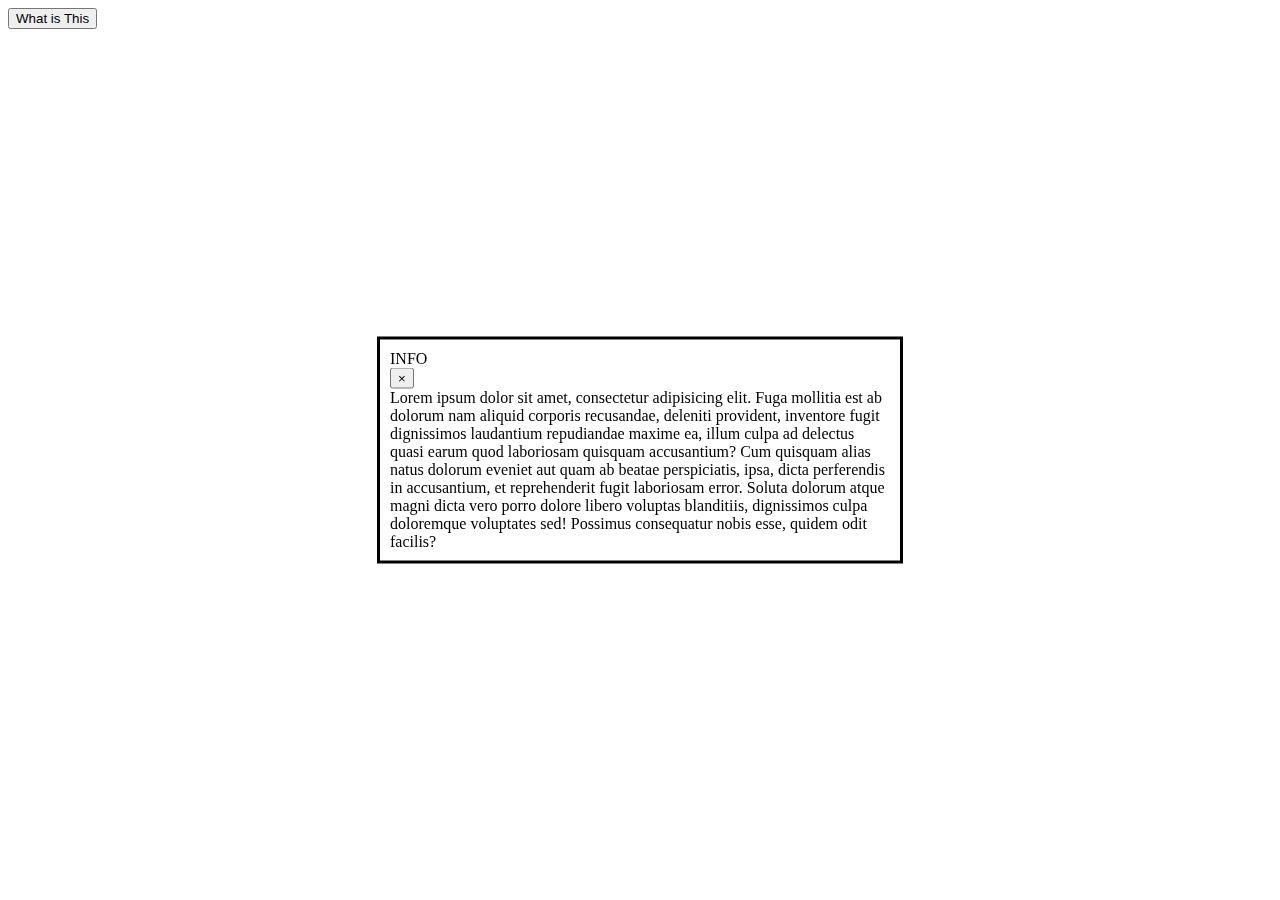
==== TaskV.HTML @ 74699224 "UPdated Css" ====
<!DOCTYPE html>
<html lang="en">
<head>
    <meta charset="UTF-8">
    <meta http-equiv="X-UA-Compatible" content="IE=edge">
    <meta name="viewport" content="width=device-width, initial-scale=1.0">
    <link rel="stylesheet" href="TaskV.css">
    <title>Task</title>
</head>
<body>
    <button class="Info button" id="Info_Button">
        What is This
    </button>
    <div class="Info Popup" id = "info_Popup">
        <div id="Header" id = "Info_Popup_Header">
            <div class="Text", id = "Info_Popup_Header_Text" > INFO</div>
            <button class="Quit", id = "Info_Popup_Header_Quit" >&times;</button>
        </div>
        <div class="Content" id = "Info_Popup_Contnet">
            Lorem ipsum dolor sit amet, consectetur adipisicing elit. Fuga mollitia est ab dolorum nam aliquid corporis recusandae, deleniti provident, inventore fugit dignissimos laudantium repudiandae maxime ea, illum culpa ad delectus quasi earum quod laboriosam quisquam accusantium? Cum quisquam alias natus dolorum eveniet aut quam ab beatae perspiciatis, ipsa, dicta perferendis in accusantium, et reprehenderit fugit laboriosam error. Soluta dolorum atque magni dicta vero porro dolore libero voluptas blanditiis, dignissimos culpa doloremque voluptates sed! Possimus consequatur nobis esse, quidem odit facilis?
        </div>
        
        
    </div>

</body>
</html>
---- TaskV.css ----
.Popup{
    position:fixed;
    top : 50%;
    left: 50%;
    transform: translate(-50%,-50%);
    border:3px solid black;
    padding: 10px;
    width: 500px;
}
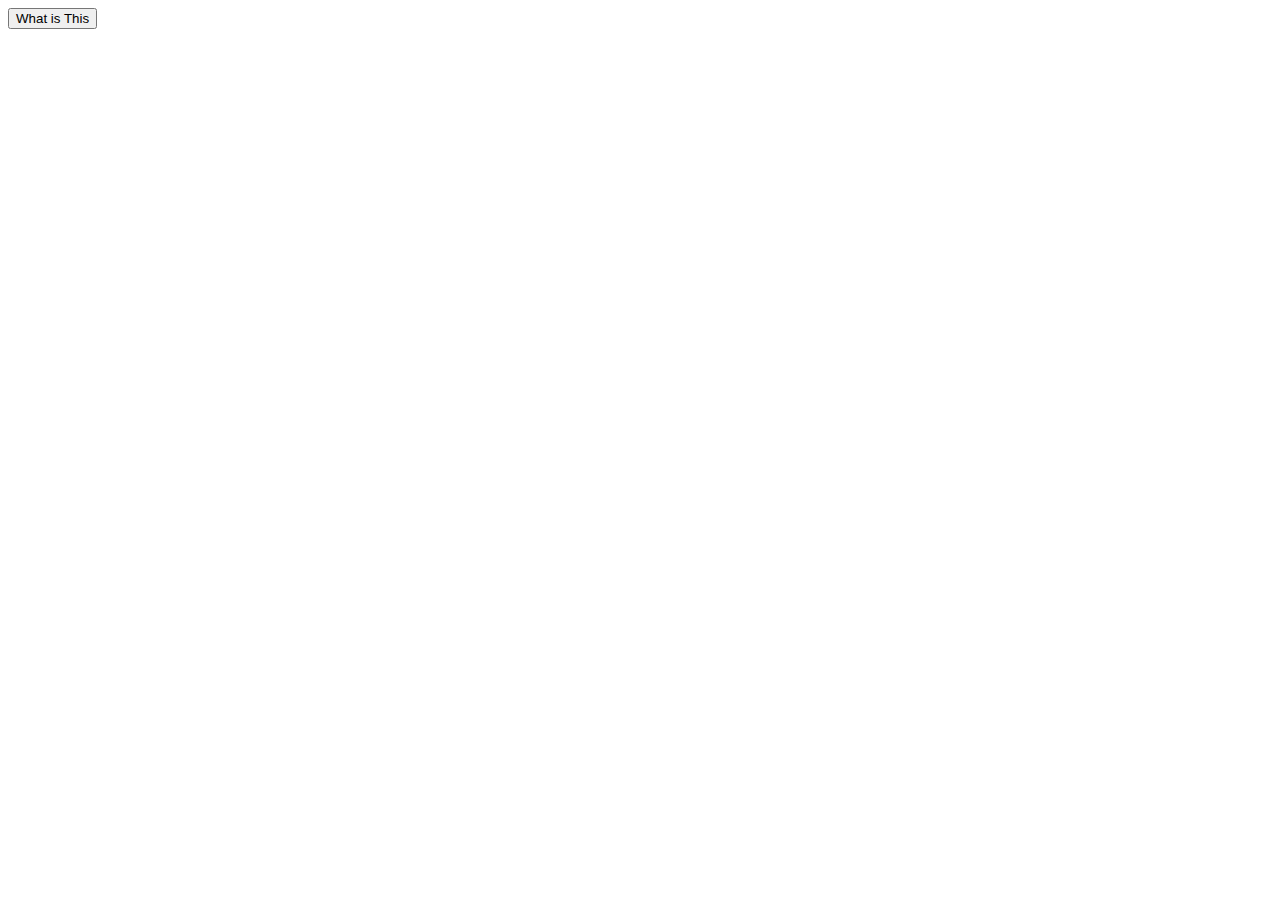
==== commit 867d07b5: "added an overlay" ====
--- a/TaskV.HTML
+++ b/TaskV.HTML
@@ -8,13 +8,13 @@
     <title>Task</title>
 </head>
 <body>
-    <button class="Info button" id="Info_Button">
+    <button class="Infobutton" id="Info_Button">
         What is This
     </button>
-    <div class="Info Popup" id = "info_Popup">
+    <div class="Info " id = "info_Popup">
         <div id="Header" id = "Info_Popup_Header">
             <div class="Text", id = "Info_Popup_Header_Text" > INFO</div>
-            <button class="Quit", id = "Info_Popup_Header_Quit" >&times;</button>
+            <button class="Quit", id = "Info_Popup_Header_Close" >&times;</button>
         </div>
         <div class="Content" id = "Info_Popup_Contnet">
             Lorem ipsum dolor sit amet, consectetur adipisicing elit. Fuga mollitia est ab dolorum nam aliquid corporis recusandae, deleniti provident, inventore fugit dignissimos laudantium repudiandae maxime ea, illum culpa ad delectus quasi earum quod laboriosam quisquam accusantium? Cum quisquam alias natus dolorum eveniet aut quam ab beatae perspiciatis, ipsa, dicta perferendis in accusantium, et reprehenderit fugit laboriosam error. Soluta dolorum atque magni dicta vero porro dolore libero voluptas blanditiis, dignissimos culpa doloremque voluptates sed! Possimus consequatur nobis esse, quidem odit facilis?
--- a/TaskV.css
+++ b/TaskV.css
@@ -1,9 +1,28 @@
-.Popup{
+.Info{
     position:fixed;
     top : 50%;
     left: 50%;
-    transform: translate(-50%,-50%);
+    transform: translate(-50%,-50%) scale(0);
     border:3px solid black;
+    background-color: white;
     padding: 10px;
     width: 500px;
+}
+
+.Info.active {
+transform: translate(-50%,-50%) scale(1);;
+}
+#overlay {
+    position: fixed;
+    opacity: 0;
+    top: 0;
+    left: 0;
+    right: 0;
+    bottom: 0;
+    background-color: rgba(0,0,0,0.5);
+    pointer-events: none;
+}
+#overlay.active{
+    opacity: 1;
+    pointer-events: all;
 }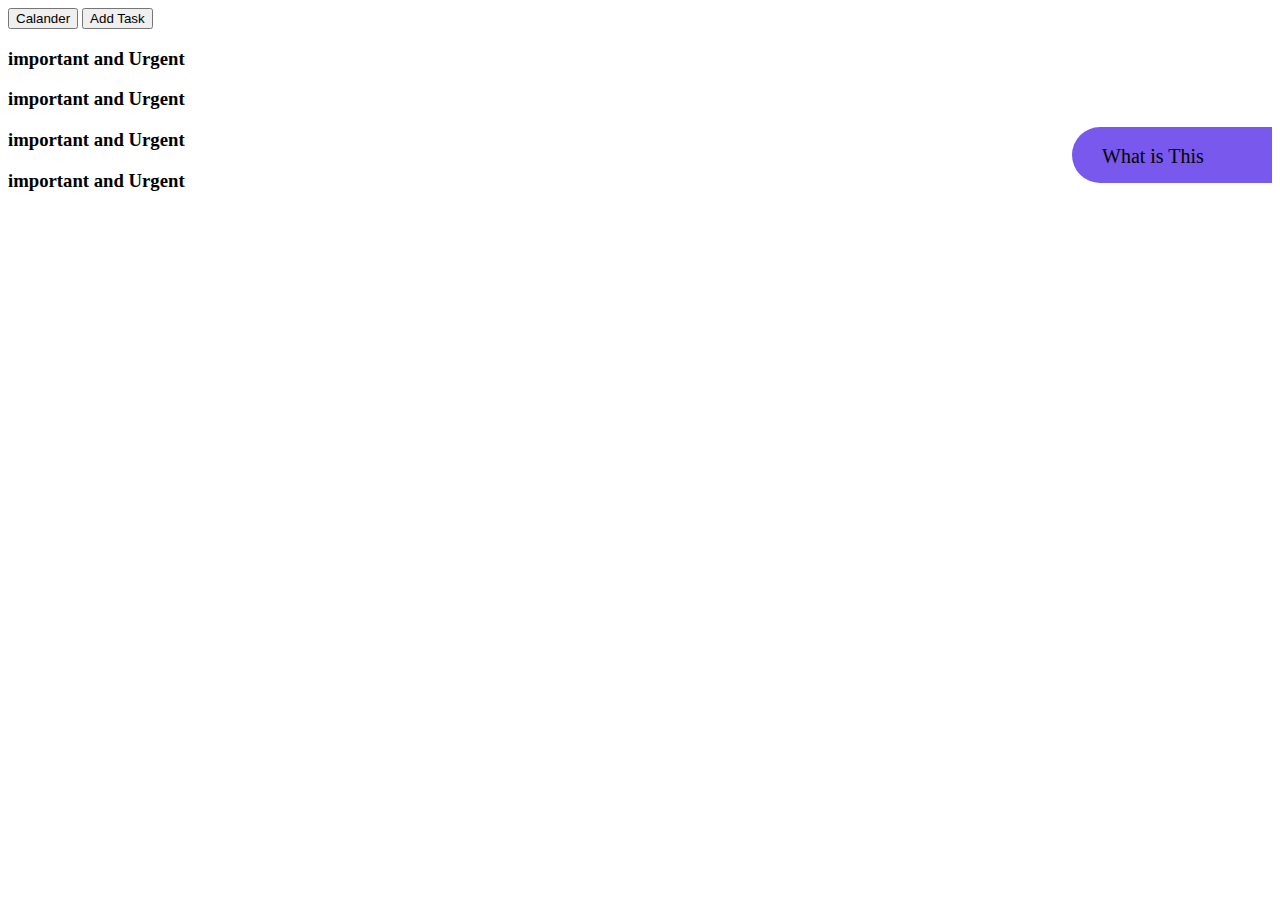
==== commit 96b60a58: "Update TaskV.HTML" ====
--- a/TaskV.HTML
+++ b/TaskV.HTML
@@ -1,27 +1,96 @@
 <!DOCTYPE html>
 <html lang="en">
+
 <head>
     <meta charset="UTF-8">
     <meta http-equiv="X-UA-Compatible" content="IE=edge">
     <meta name="viewport" content="width=device-width, initial-scale=1.0">
     <link rel="stylesheet" href="TaskV.css">
+    <script defer src="TaskV.js"></script>
     <title>Task</title>
 </head>
+
 <body>
-    <button class="Infobutton" id="Info_Button">
-        What is This
-    </button>
-    <div class="Info " id = "info_Popup">
-        <div id="Header" id = "Info_Popup_Header">
-            <div class="Text", id = "Info_Popup_Header_Text" > INFO</div>
-            <button class="Quit", id = "Info_Popup_Header_Close" >&times;</button>
+    <!-- Navigtation Buttons  -->
+    <button onclick="openInfoPopup()" class="Infobutton" id="Info_Button">What is This</button>
+    <button class="CalanderButton" id="Calender_Button">Calander</button>
+    <button onclick="openAddTaskPopup()" class="AddTaskButton" id="Add_Task_Button">Add Task</button>
+
+    <!-- Info PopUp -->
+    <div class="Info " id="info_Popup">
+        <div id="Header" id="Info_Popup_Header">
+            <div class="Text" , id="Info_Popup_Header_Text"> INFO</div>
+            <div id="Info_Popup_Header_Close"><button onclick="closeInfoPopup()" class="Info_Popup_Header_Quit"
+                    ,>&times;</button> </div>
         </div>
-        <div class="Content" id = "Info_Popup_Contnet">
-            Lorem ipsum dolor sit amet, consectetur adipisicing elit. Fuga mollitia est ab dolorum nam aliquid corporis recusandae, deleniti provident, inventore fugit dignissimos laudantium repudiandae maxime ea, illum culpa ad delectus quasi earum quod laboriosam quisquam accusantium? Cum quisquam alias natus dolorum eveniet aut quam ab beatae perspiciatis, ipsa, dicta perferendis in accusantium, et reprehenderit fugit laboriosam error. Soluta dolorum atque magni dicta vero porro dolore libero voluptas blanditiis, dignissimos culpa doloremque voluptates sed! Possimus consequatur nobis esse, quidem odit facilis?
+        <div class="Content" id="Info_Popup_Contnet">
+            Lorem ipsum dolor sit amet, consectetur adipisicing elit. Fuga mollitia est ab dolorum nam aliquid corporis
+            recusandae, deleniti provident, inventore fugit dignissimos laudantium repudiandae maxime ea, illum culpa ad
+            delectus quasi earum quod laboriosam quisquam accusantium? Cum quisquam alias natus dolorum eveniet aut quam
+            ab beatae perspiciatis, ipsa, dicta perferendis in accusantium, et reprehenderit fugit laboriosam error.
+            Soluta dolorum atque magni dicta vero porro dolore libero voluptas blanditiis, dignissimos culpa doloremque
+            voluptates sed! Possimus consequatur nobis esse, quidem odit facilis?
         </div>
-        
-        
     </div>
 
+    <!-- Add Task PopUp -->
+    <div class="AddTask" id="Add_Task_popup">
+        <input type="text" placeholder="Title" name="Title" id="title">
+        <button onclick="closeAddTaskPopup()" type="button">&times;</button> <br>
+        <input type="radio" name="type" id=1> Uregent and important <br>
+        <input type="radio" name="type" id=2> not Urgent but important <br>
+        <input type="radio" name="type" id=3> urgent but not important <br>
+        <input type="radio" name="type" id=4> neither urgent nor important <br>
+        <p>Add start Date and time </p>
+        <input type="date" name="Start Date" id="StartDate">
+        <input type="time" name="Start Date" id="StartTime">
+        <p>add link if any </p>
+        <input type="text" name="Link" id="Link" placeholder="add link if any">
+        <p>Description</p>
+        <textarea name="Description" id="Description" cols="30" rows="10" placeholder="desc..."
+            style="resize: none;"></textarea><br>
+        <button type="button" id="AddToTask">Add to task</button>
+        <button type="button" id="Reset">Reset</button>
+
+    </div>
+
+    </div>
+    <!-- this overlay will be activated on any popup activation -->
+    <div id="overlay"></div>
+
+    <!-- Main Body of page  -->
+    <div class="Tasks" id="TaskViewr">
+        <div id=I_U>
+            <h3>important and Urgent</h3>
+            <!-- This will show all the Tasks -->
+            <ul class="TaksList" id="I_U_L">
+                <!-- tasks will come from local storage -->
+            </ul>
+        </div>
+        <div id=NI_U>
+            <h3>important and Urgent</h3>
+            <!-- This will show all the Tasks -->
+            <ul class="TaksList" id="NI_U_L">
+                <!-- tasks will come from local storage -->
+            </ul>
+        </div>
+        <div id=I_NU>
+            <h3>important and Urgent</h3>
+            <!-- This will show all the Tasks -->
+            <ul class="TaksList" id="I_NU_L">
+                <!-- tasks will come from local storage -->
+            </ul>
+        </div>
+        <div id=NI_NU>
+            <h3>important and Urgent</h3>
+            <!-- This will show all the Tasks -->
+            <ul class="TaksList" id="NI_NU_L">
+                <!-- tasks will come from local storage -->
+            </ul>
+        </div>
+    </div>
+
+
 </body>
-</html>+
+</html>
--- a/TaskV.css
+++ b/TaskV.css
@@ -1,16 +1,85 @@
 .Info{
-    position:fixed;
+    position:absolute;
     top : 50%;
     left: 50%;
     transform: translate(-50%,-50%) scale(0);
-    border:3px solid black;
-    background-color: white;
+
+    background-color: rgb(198, 168, 247);
     padding: 10px;
-    width: 500px;
+    width: 1072px;
+    height: 479px;
+    z-index: 50;
+    border-radius: 30px;
+    transition: 200ms;
+}
+.Info.active {
+transform: translate(-50%,-50%) scale(1);
 }
 
-.Info.active {
-transform: translate(-50%,-50%) scale(1);;
+.AddTask{
+    position:absolute;
+    top : 50%;
+    left: 50%;
+    transform: translate(-50%,-50%) scale(0);
+
+    background-color: rgb(198, 168, 247);
+    padding: 10px;
+    width: 1072px;
+    height: 479px;
+    z-index: 50;
+    border-radius: 30px;
+    transition: 200ms;
+}
+.AddTask.active {
+transform: translate(-50%,-50%) scale(1);
+}
+
+.Text{
+    position: absolute;
+    text-align:justify;
+    width: 174px;
+    height: 75px;
+    left: 45%;
+    top: 26px;
+
+    font-family: Roboto;
+    font-style: normal;
+    font-weight: normal;
+    font-size: 48px;
+    line-height: 56px;
+}
+.Content{
+    position: relative;
+    font-family: Roboto;
+    font-style: normal;
+    font-weight: normal;
+    font-size: 28px;
+    line-height: 56px;
+
+    height: 400px;
+    top: 12%;
+    text-align: justify;
+
+}
+.Infobutton{
+    position: absolute;
+    width: 200px;
+    height: 56px;
+    float: right;
+    top: 119px;
+    border: 0ch;
+
+    background: #7958ee;
+    border-radius: 180px 0px 0px 180px;
+    text-align: left ;
+    position: relative;
+    font-family: Roboto;
+    font-style: normal;
+    font-weight: normal;
+    font-size: 20px;
+    line-height: 56px;
+    padding-left: 30px;
+    text-decoration: white ;
 }
 #overlay {
     position: fixed;
@@ -19,10 +88,44 @@
     left: 0;
     right: 0;
     bottom: 0;
+    transition: 200ms;
     background-color: rgba(0,0,0,0.5);
     pointer-events: none;
+    z-index: 49;
 }
 #overlay.active{
     opacity: 1;
     pointer-events: all;
-}+}
+#Info_Popup_Header_Close{
+    background: transparent;
+    border: 0;
+    font-size: larger;
+    text-align: right;
+    left: 1266px;
+}
+.Info_Popup_Header_Quit{
+    background: transparent;
+    border: 0;
+    font-size: larger;
+    text-align: right;
+}
+
+.taskPreview {
+    transform: scale(0);
+}
+
+.taskPreviewBlock  ul  div :hover .taskPreview{
+    transform: scale(1);
+}
+
+.ShowDetialOfTask  {
+    background-color: aquamarine;
+    display: none;
+
+}
+
+.ShowDetialOfTask.active {
+    display: block;
+}
+
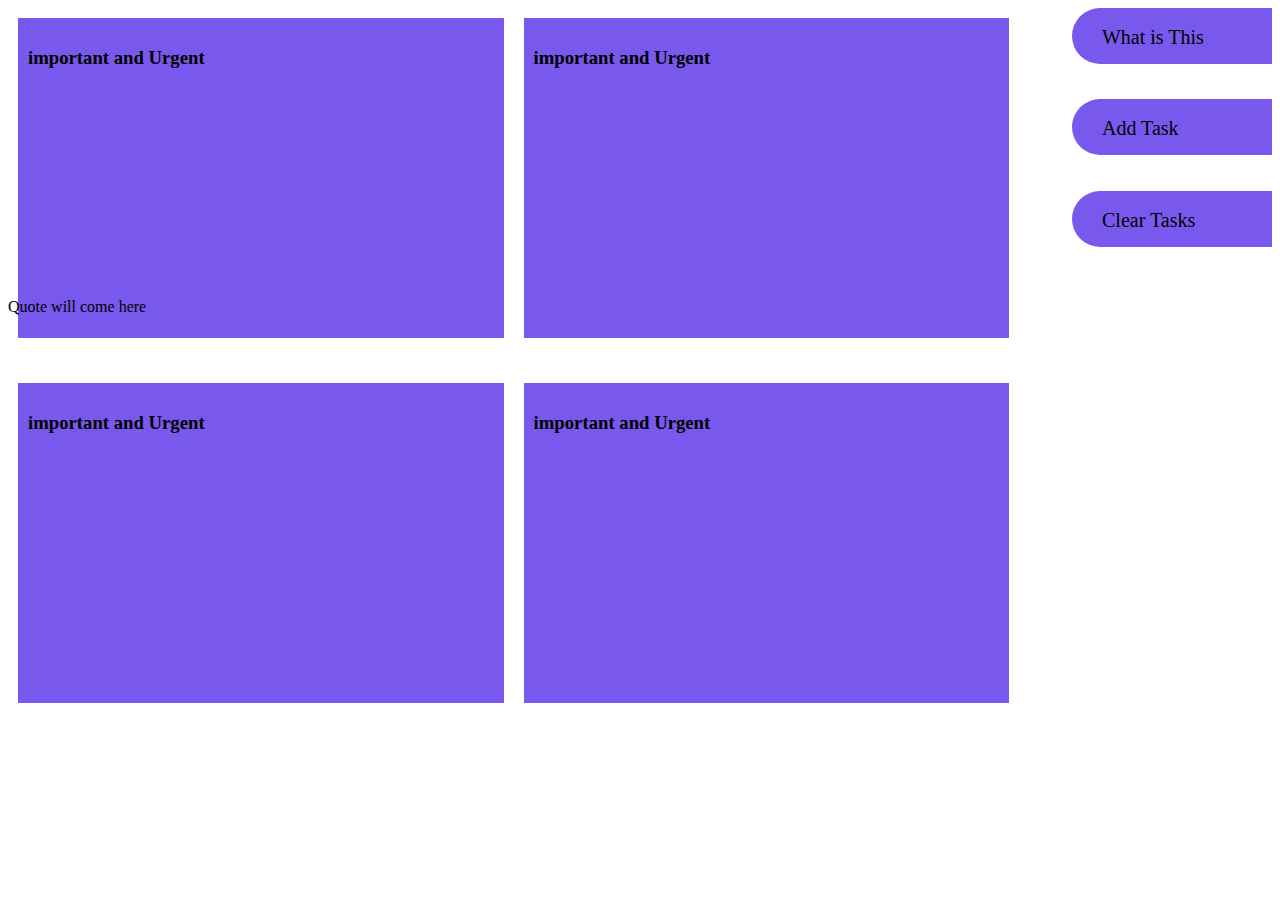
==== commit 7bd170db: "Update TaskV.HTML" ====
--- a/TaskV.HTML
+++ b/TaskV.HTML
@@ -11,48 +11,44 @@
 </head>
 
 <body>
-    <!-- Navigtation Buttons  -->
-    <button onclick="openInfoPopup()" class="Infobutton" id="Info_Button">What is This</button>
-    <button class="CalanderButton" id="Calender_Button">Calander</button>
-    <button onclick="openAddTaskPopup()" class="AddTaskButton" id="Add_Task_Button">Add Task</button>
+
 
     <!-- Info PopUp -->
     <div class="Info " id="info_Popup">
         <div id="Header" id="Info_Popup_Header">
             <div class="Text" , id="Info_Popup_Header_Text"> INFO</div>
-            <div id="Info_Popup_Header_Close"><button onclick="closeInfoPopup()" class="Info_Popup_Header_Quit"
-                    ,>&times;</button> </div>
+            <div id="Info_Popup_Header_Close"><button onclick="closeInfoPopup()" class="Info_Popup_Header_Quit" ,>&times;</button> </div>
         </div>
         <div class="Content" id="Info_Popup_Contnet">
-            Lorem ipsum dolor sit amet, consectetur adipisicing elit. Fuga mollitia est ab dolorum nam aliquid corporis
-            recusandae, deleniti provident, inventore fugit dignissimos laudantium repudiandae maxime ea, illum culpa ad
-            delectus quasi earum quod laboriosam quisquam accusantium? Cum quisquam alias natus dolorum eveniet aut quam
-            ab beatae perspiciatis, ipsa, dicta perferendis in accusantium, et reprehenderit fugit laboriosam error.
-            Soluta dolorum atque magni dicta vero porro dolore libero voluptas blanditiis, dignissimos culpa doloremque
-            voluptates sed! Possimus consequatur nobis esse, quidem odit facilis?
+            Lorem ipsum dolor sit amet, consectetur adipisicing elit. Fuga mollitia est ab dolorum nam aliquid corporis recusandae, deleniti provident, inventore fugit dignissimos laudantium repudiandae maxime ea, illum culpa ad delectus quasi earum quod laboriosam
+            quisquam accusantium? Cum quisquam alias natus dolorum eveniet aut quam ab beatae perspiciatis, ipsa, dicta perferendis in accusantium, et reprehenderit fugit laboriosam error. Soluta dolorum atque magni dicta vero porro dolore libero voluptas
+            blanditiis, dignissimos culpa doloremque voluptates sed! Possimus consequatur nobis esse, quidem odit facilis?
         </div>
     </div>
 
     <!-- Add Task PopUp -->
     <div class="AddTask" id="Add_Task_popup">
-        <input type="text" placeholder="Title" name="Title" id="title">
-        <button onclick="closeAddTaskPopup()" type="button">&times;</button> <br>
-        <input type="radio" name="type" id=1> Uregent and important <br>
-        <input type="radio" name="type" id=2> not Urgent but important <br>
-        <input type="radio" name="type" id=3> urgent but not important <br>
-        <input type="radio" name="type" id=4> neither urgent nor important <br>
-        <p>Add start Date and time </p>
+        <input type="text" placeholder="Add Task" name="Title" id="title">
+        <button onclick="closeAddTaskPopup()" type="button" class="closekro">&times;</button> <br>
+
+        <p>Due Date & Time </p>
+        <hr color="#FF9F45" width="60%" style="margin-left: 15%; height: 0.5px;">
         <input type="date" name="Start Date" id="StartDate">
-        <input type="time" name="Start Date" id="StartTime">
-        <p>add link if any </p>
-        <input type="text" name="Link" id="Link" placeholder="add link if any">
-        <p>Description</p>
-        <textarea name="Description" id="Description" cols="30" rows="10" placeholder="desc..."
-            style="resize: none;"></textarea><br>
+        <input type="time" name="Start Date" id="StartTime"><br>
+        <input type="text" name="Link" id="Link" placeholder="Link"><br>
+        <textarea name="Description" id="Description" cols="30" rows="5" placeholder="desc..." style="resize: none;"></textarea><br>
+        <input type="radio" name="type" class="r_1" id=1><label style=" color: #FF9F45;padding: 7px;font-size: 20px;">
+            Uregent | Important</label> <br>
+        <input type="radio" name="type" class="r_2" id=2><label style=" color: #FF9F45;padding: 7px;font-size: 20px;">
+            Not-Urgent | Important</label> <br>
+        <input type="radio" name="type" class="r_3" id=3> <label style=" color: rgb(255, 159, 69); padding: 7px;font-size: 20px;">Urgent | Not-Important </label><br>
+        <input type="radio" name="type" class="r_4" id=4> <label style=" color: #FF9F45;padding: 7px;font-size: 20px;">Not-Urgent | Not-Important</label> <br>
+
         <button type="button" id="AddToTask">Add to task</button>
         <button type="button" id="Reset">Reset</button>
 
     </div>
+
 
     </div>
     <!-- this overlay will be activated on any popup activation -->
@@ -60,34 +56,48 @@
 
     <!-- Main Body of page  -->
     <div class="Tasks" id="TaskViewr">
-        <div id=I_U>
-            <h3>important and Urgent</h3>
-            <!-- This will show all the Tasks -->
-            <ul class="TaksList" id="I_U_L">
-                <!-- tasks will come from local storage -->
-            </ul>
-        </div>
-        <div id=NI_U>
-            <h3>important and Urgent</h3>
-            <!-- This will show all the Tasks -->
-            <ul class="TaksList" id="NI_U_L">
-                <!-- tasks will come from local storage -->
-            </ul>
-        </div>
-        <div id=I_NU>
-            <h3>important and Urgent</h3>
-            <!-- This will show all the Tasks -->
-            <ul class="TaksList" id="I_NU_L">
-                <!-- tasks will come from local storage -->
-            </ul>
-        </div>
-        <div id=NI_NU>
-            <h3>important and Urgent</h3>
-            <!-- This will show all the Tasks -->
-            <ul class="TaksList" id="NI_NU_L">
-                <!-- tasks will come from local storage -->
-            </ul>
-        </div>
+        <main>
+            <div class="whatisthis">
+                <button onclick="openInfoPopup()" class="Infobutton" id="Info_Button">What is This</button>
+            </div>
+            <div class="calender">
+                <button class="CalanderButton" id="Calender_Button">Clear Tasks</button>
+            </div>
+            <div class="addtask">
+                <button onclick="openAddTaskPopup()" class="AddTaskButton" id="Add_Task_Button">Add Task</button>
+            </div>
+            <div id=I_U>
+                <h3>important and Urgent</h3>
+                <!-- This will show all the Tasks -->
+                <ul class="TaksList" id="I_U_L">
+                    <!-- tasks will come from local storage -->
+                </ul>
+            </div>
+            <div id=NI_U>
+                <h3>important and Urgent</h3>
+                <!-- This will show all the Tasks -->
+                <ul class="TaksList" id="NI_U_L">
+                    <!-- tasks will come from local storage -->
+                </ul>
+            </div>
+            <div id=I_NU>
+                <h3>important and Urgent</h3>
+                <!-- This will show all the Tasks -->
+                <ul class="TaksList" id="I_NU_L">
+                    <!-- tasks will come from local storage -->
+                </ul>
+            </div>
+            <div id=NI_NU>
+                <h3>important and Urgent</h3>
+                <!-- This will show all the Tasks -->
+                <ul class="TaksList" id="NI_NU_L">
+                    <!-- tasks will come from local storage -->
+                </ul>
+            </div>
+            <p id="RandomQuotes">
+                Quote will come here
+            </p>
+        </main>
     </div>
 
 
--- a/TaskV.css
+++ b/TaskV.css
@@ -1,8 +1,8 @@
-.Info{
-    position:absolute;
-    top : 50%;
+.Info {
+    position: absolute;
+    top: 50%;
     left: 50%;
-    transform: translate(-50%,-50%) scale(0);
+    transform: translate(-50%, -50%) scale(0);
 
     background-color: rgb(198, 168, 247);
     padding: 10px;
@@ -12,31 +12,19 @@
     border-radius: 30px;
     transition: 200ms;
 }
+
 .Info.active {
-transform: translate(-50%,-50%) scale(1);
-}
-
-.AddTask{
-    position:absolute;
-    top : 50%;
-    left: 50%;
-    transform: translate(-50%,-50%) scale(0);
-
-    background-color: rgb(198, 168, 247);
-    padding: 10px;
-    width: 1072px;
-    height: 479px;
-    z-index: 50;
-    border-radius: 30px;
-    transition: 200ms;
-}
+    transform: translate(-50%, -50%) scale(1);
+}
+
+
 .AddTask.active {
-transform: translate(-50%,-50%) scale(1);
-}
-
-.Text{
+    transform: translate(-50%, -50%) scale(1);
+}
+
+.Text {
     position: absolute;
-    text-align:justify;
+    text-align: justify;
     width: 174px;
     height: 75px;
     left: 45%;
@@ -48,7 +36,8 @@
     font-size: 48px;
     line-height: 56px;
 }
-.Content{
+
+.Content {
     position: relative;
     font-family: Roboto;
     font-style: normal;
@@ -61,26 +50,7 @@
     text-align: justify;
 
 }
-.Infobutton{
-    position: absolute;
-    width: 200px;
-    height: 56px;
-    float: right;
-    top: 119px;
-    border: 0ch;
-
-    background: #7958ee;
-    border-radius: 180px 0px 0px 180px;
-    text-align: left ;
-    position: relative;
-    font-family: Roboto;
-    font-style: normal;
-    font-weight: normal;
-    font-size: 20px;
-    line-height: 56px;
-    padding-left: 30px;
-    text-decoration: white ;
-}
+
 #overlay {
     position: fixed;
     opacity: 0;
@@ -89,22 +59,25 @@
     right: 0;
     bottom: 0;
     transition: 200ms;
-    background-color: rgba(0,0,0,0.5);
+    background-color: rgba(0, 0, 0, 0.5);
     pointer-events: none;
     z-index: 49;
 }
-#overlay.active{
+
+#overlay.active {
     opacity: 1;
     pointer-events: all;
 }
-#Info_Popup_Header_Close{
+
+#Info_Popup_Header_Close {
     background: transparent;
     border: 0;
     font-size: larger;
     text-align: right;
     left: 1266px;
 }
-.Info_Popup_Header_Quit{
+
+.Info_Popup_Header_Quit {
     background: transparent;
     border: 0;
     font-size: larger;
@@ -115,11 +88,11 @@
     transform: scale(0);
 }
 
-.taskPreviewBlock  ul  div :hover .taskPreview{
+.taskPreviewBlock ul div :hover .taskPreview {
     transform: scale(1);
 }
 
-.ShowDetialOfTask  {
+.ShowDetialOfTask {
     background-color: aquamarine;
     display: none;
 
@@ -129,3 +102,286 @@
     display: block;
 }
 
+/*new*/
+.AddTaskButton {
+
+    width: 200px;
+    height: 56px;
+    float: right;
+    top: 119px;
+    border: 0ch;
+
+    background: #7958ee;
+    border-radius: 180px 0px 0px 180px;
+    text-align: left;
+
+    font-family: Roboto;
+    font-style: normal;
+    font-weight: normal;
+    font-size: 20px;
+    line-height: 56px;
+    padding-left: 30px;
+
+}
+
+.CalanderButton {
+    /*position: absolute;*/
+    width: 200px;
+    height: 56px;
+    float: right;
+    top: 170px;
+    border: 0ch;
+
+    background: #7958ee;
+    border-radius: 180px 0px 0px 180px;
+    text-align: left;
+    /*position: relative;*/
+    font-family: Roboto;
+    font-style: normal;
+    font-weight: normal;
+    font-size: 20px;
+    line-height: 56px;
+    padding-left: 30px;
+
+}
+
+
+
+
+.Infobutton {
+    /*position: absolute;*/
+    width: 200px;
+    height: 56px;
+    float: right;
+    top: 119px;
+    border: 0ch;
+
+    background: #7958ee;
+    border-radius: 180px 0px 0px 180px;
+    text-align: left;
+    /*position: relative;*/
+    font-family: Roboto;
+    font-style: normal;
+    font-weight: normal;
+    font-size: 20px;
+    line-height: 56px;
+    padding-left: 30px;
+}
+
+main {
+    width: 100%;
+    height: 100%;
+    margin: 0%;
+    display: grid;
+    grid-template-rows: 12.5% 12.5% 12.5% 12.5% 50%;
+    grid-template-columns: 40% 40% 20%;
+
+
+}
+
+#I_U {
+    grid-row: 1/4;
+    height: 300px;
+    background-color: #7958ee;
+    padding: 10px;
+    border: 10px solid white;
+}
+
+#I_NU {
+    grid-column: 2;
+    grid-row: 1/4;
+    height: 300px;
+    background-color: #7958ee;
+    padding: 10px;
+    border: 10px solid white;
+
+}
+
+#NI_U {
+    grid-column: 2;
+    grid-row: 5;
+    height: 300px;
+    background-color: #7958ee;
+    padding: 10px;
+    border: 10px solid white;
+}
+
+#NI_NU {
+    grid-column: 1;
+    grid-row: 5;
+    height: 300px;
+    background-color: #7958ee;
+    padding: 10px;
+    border: 10px solid white;
+}
+
+.whatisthis {
+    grid-column: 3;
+    grid-row: 1;
+}
+
+.addtask {
+    grid-column: 3;
+    grid-row: 2;
+}
+
+.calendar {
+    grid-column: 3;
+    grid-row: 3;
+}
+
+.AddTask {
+    position: absolute;
+    top: 50%;
+    left: 50%;
+    transform: translate(-50%, -50%) scale(0);
+
+    background-color: rgb(255, 255, 255);
+    padding: 10px;
+    width: 1072px;
+    height: 479px;
+    z-index: 50;
+    border-radius: 30px;
+    transition: 200ms;
+    border: solid 3px #FF9F45;
+}
+
+#title {
+    font-size: 32px;
+    border: 0px;
+    border-bottom: solid 2px #FF9F45;
+    background-color: transparent;
+    font-family: Roboto;
+    font-style: normal;
+    font-weight: normal;
+    line-height: 55px;
+    text-align: left;
+    margin-left: 15%;
+    margin-right: 15%;
+    color: #FF9F45;
+    width: 60%
+}
+
+::placeholder {
+    color: #FF9F45;
+}
+
+.r_1,
+.r_2,
+.r_3,
+.r_4 {
+    margin-left: 15%;
+    color: #FF9F45;
+    font-size: 13px;
+    padding: 20px;
+
+}
+
+input[type='radio']:after {
+    width: 15px;
+    height: 15px;
+    border-radius: 15px;
+    top: -2px;
+    left: -1px;
+    position: relative;
+    background-color: #d1d3d1;
+    content: '';
+    display: inline-block;
+    visibility: visible;
+    border: 2px solid white;
+}
+
+input[type='radio']:checked:after {
+    width: 15px;
+    height: 15px;
+    border-radius: 15px;
+    top: -2px;
+    left: -1px;
+    position: relative;
+    background-color: #ffa500;
+    content: '';
+    display: inline-block;
+    visibility: visible;
+    border: 2px solid white;
+}
+
+.AddTask p {
+    margin: 0px;
+    margin-left: 15%;
+    color: #FF9F45;
+    font-family: Roboto;
+    font-style: normal;
+    font-weight: normal;
+    font-size: 20px;
+
+}
+
+#StartDate,
+#StartTime {
+    border: 0px;
+    border-bottom: solid 2px #FF9F45;
+    color: #FF9F45;
+    font-family: Roboto;
+    font-style: normal;
+    font-weight: normal;
+    font-size: 20px;
+    margin-left: 15%;
+
+}
+
+#StartTime {
+    margin: 0;
+}
+
+input[type="date"]::-webkit-calendar-picker-indicator {
+    color: #FF9F45;
+    opacity: 0;
+    /* display: block; */
+    /* background: url(https://mywildalberta.ca/images/GFX-MWA-Parks-Reservations.png) no-repeat; */
+    /* width: 20px; */
+    /* height: 20px; */
+    /* border-width: thin; */
+}
+
+input[type="time"]::-webkit-calendar-picker-indicator {
+    background: none;
+    display: none;
+}
+
+#Link,
+#Description {
+    margin-left: 15%;
+    border: 0;
+    border-bottom: solid 2px #FF9F45;
+    font-size: 20px;
+    width: 60%;
+}
+
+#AddToTask,
+#Reset {
+    border: 0px;
+    background-color: #FF9F45;
+    border-radius: 5px;
+    padding: 10px;
+    margin-top: 30px;
+    font-size: 24px;
+    color: white;
+
+}
+
+#AddToTask {
+    margin-left: 15%;
+}
+
+.closekro {
+    background: transparent;
+    border: 0;
+    color: #FF9F45;
+    font-size: 25px;
+}
+
+#Reset {
+    margin-left: 10%;
+    padding-left: 30px;
+    padding-right: 30px;
+}
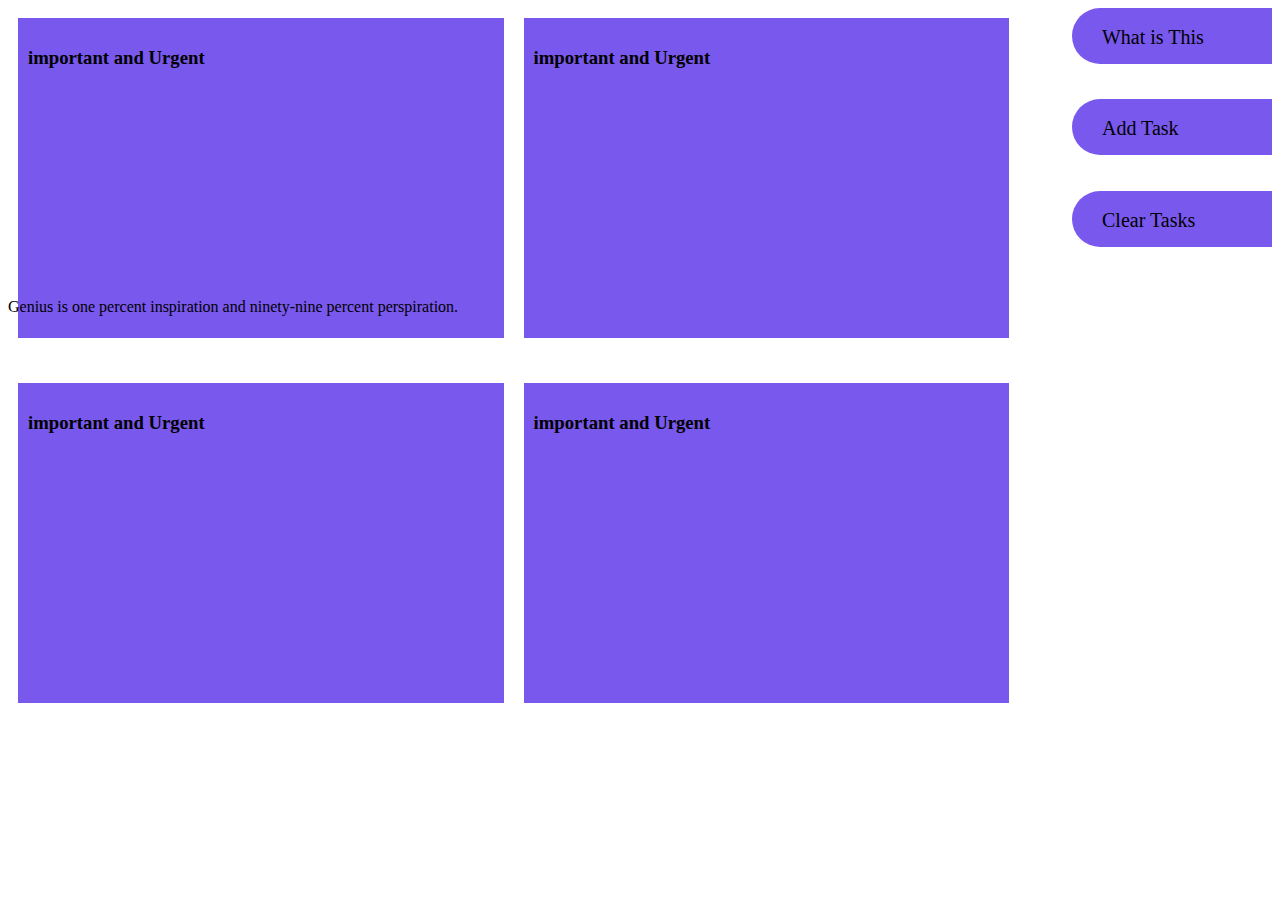
==== commit 1498d749: "Update TaskV.HTML" ====
--- a/TaskV.HTML
+++ b/TaskV.HTML
@@ -44,8 +44,8 @@
         <input type="radio" name="type" class="r_3" id=3> <label style=" color: rgb(255, 159, 69); padding: 7px;font-size: 20px;">Urgent | Not-Important </label><br>
         <input type="radio" name="type" class="r_4" id=4> <label style=" color: #FF9F45;padding: 7px;font-size: 20px;">Not-Urgent | Not-Important</label> <br>
 
-        <button type="button" id="AddToTask">Add to task</button>
-        <button type="button" id="Reset">Reset</button>
+        <button type="button" class="AddToTask">Add to task</button>
+        <button type="button" class="Reset">Reset</button>
 
     </div>
 
